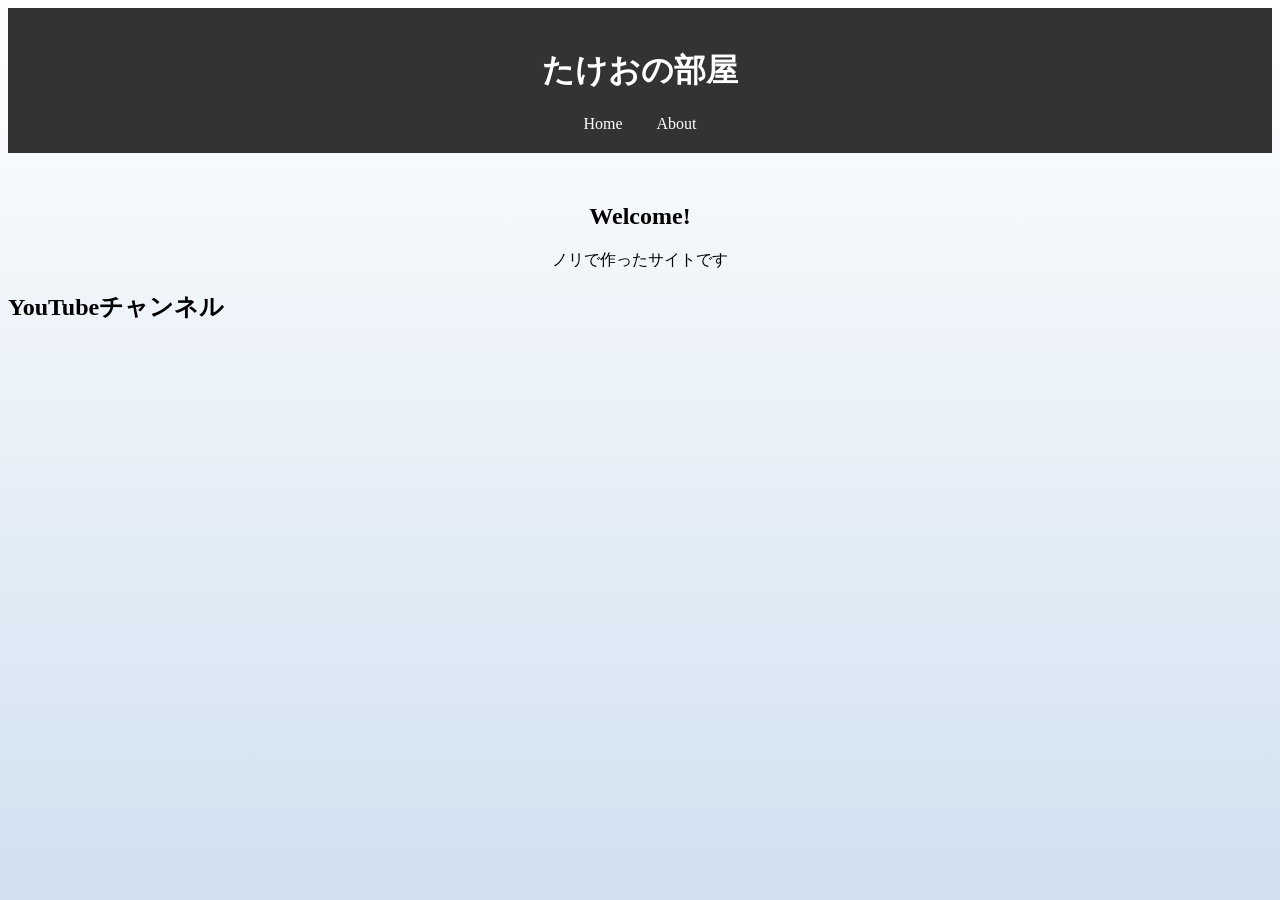
==== index.html @ 810bf1a0 "Update index.html" ====
<!DOCTYPE html>
<html lang="ja">
<head>
  <meta charset="UTF-8">
  <meta name="viewport" content="width=device-width, initial-scale=1.0">
  <title>たけおの部屋</title>
  <!-- CSS -->
  <link rel="stylesheet" href="style.css">
</head>
<body>
  <header>
    <h1>たけおの部屋</h1>
    <nav>
      <a href="#">Home</a>
      <a href="あばうと/">About</a>
    </nav>
  </header>
<!-- YouTube埋め込み -->
  <main>
    <section class="intro">
      <h2>Welcome!</h2>
      <p>ノリで作ったサイトです</p>
    </section>
    <section class="youtube-profile">
  <h2>YouTubeチャンネル</h2>
  <iframe width="560" height="315" 
          src="https://www.youtube.com/embed?listType=user_uploads&list=takeoooo-o" 
          frameborder="0" 
          allow="accelerometer; autoplay; clipboard-write; encrypted-media; gyroscope; picture-in-picture" 
          allowfullscreen>
  </iframe>
</section>
  </main>
</body>
</html>
---- style.css ----
body {
  background: linear-gradient(to bottom, #ffffff, #d0e0f0);
  background-repeat: no-repeat;   
  background-attachment: fixed;   
  background-size: cover;         
}

header {
  background-color: #333;
  color: white;
  padding: 20px;
  text-align: center;
}

nav a {
  color: white;
  margin: 0 15px;
  text-decoration: none;
}

nav a:hover {
  text-decoration: underline;
}

.intro {
  text-align: center;
  margin-top: 50px;
}
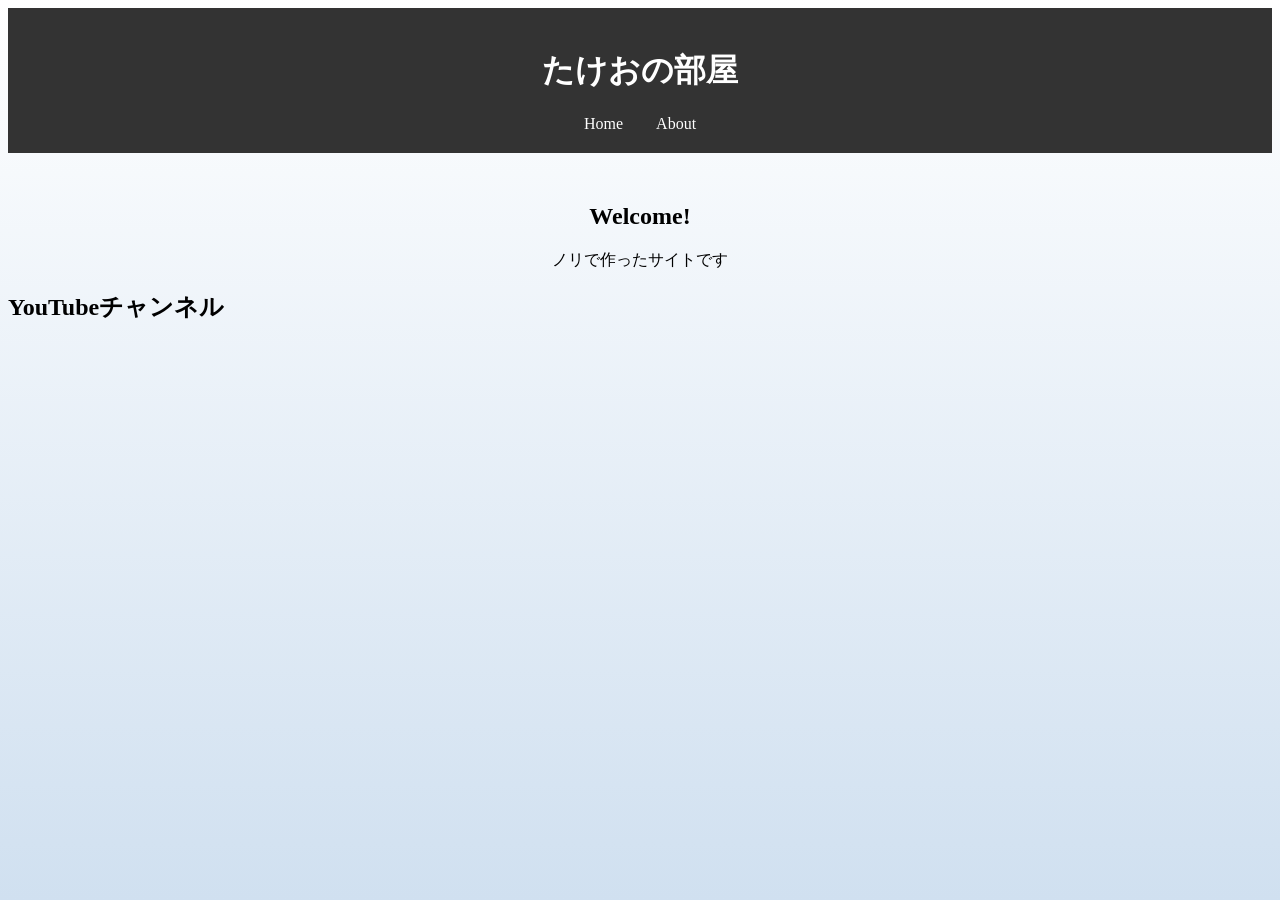
==== commit 7014cd39: "Update index.html" ====
--- a/index.html
+++ b/index.html
@@ -24,7 +24,7 @@
     <section class="youtube-profile">
   <h2>YouTubeチャンネル</h2>
   <iframe width="560" height="315" 
-          src="https://www.youtube.com/embed?listType=user_uploads&list=takeoooo-o" 
+          src="https://www.youtube.com/@takeoooo-o" 
           frameborder="0" 
           allow="accelerometer; autoplay; clipboard-write; encrypted-media; gyroscope; picture-in-picture" 
           allowfullscreen>
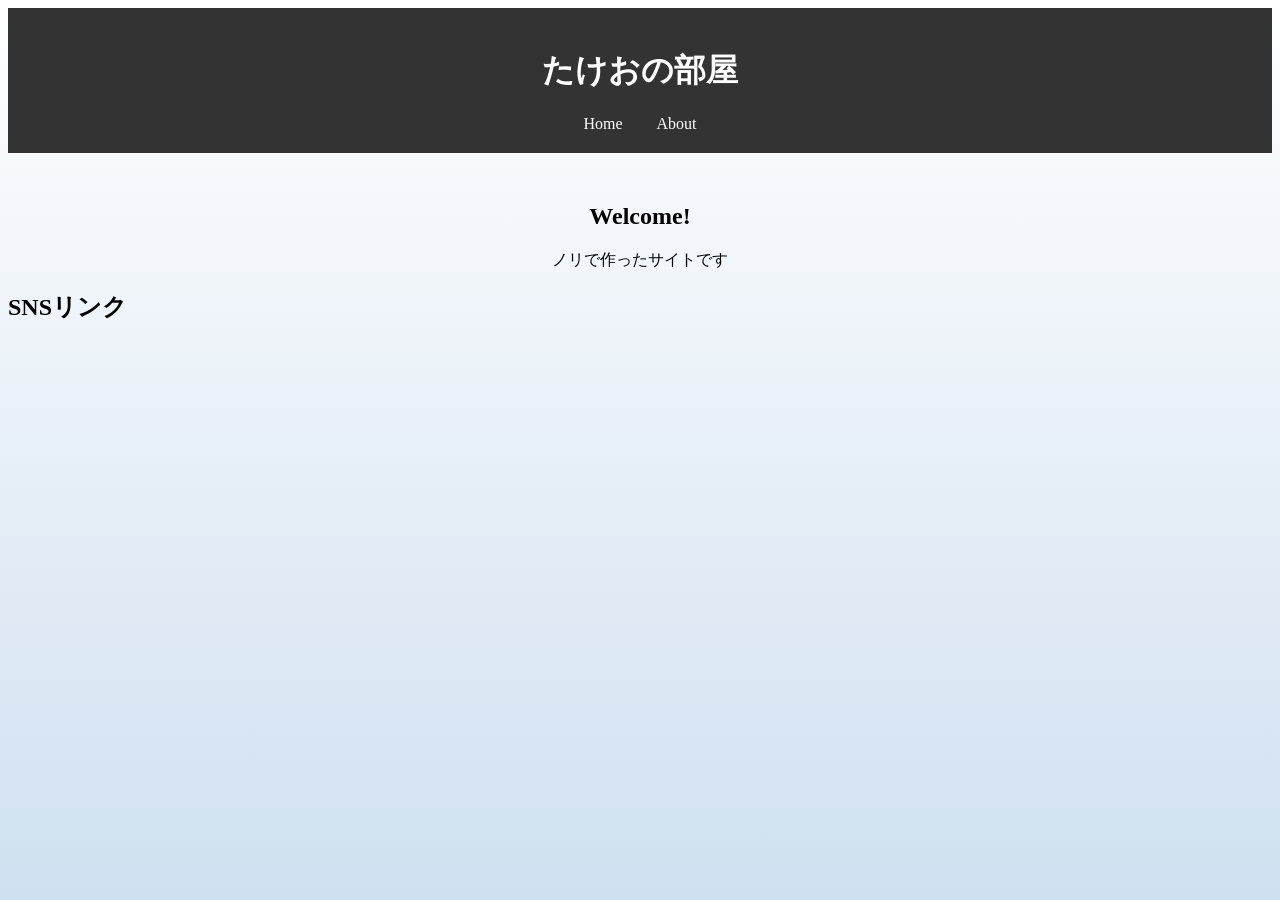
==== commit fa3d4dcf: "Update index.html" ====
--- a/index.html
+++ b/index.html
@@ -22,12 +22,8 @@
       <p>ノリで作ったサイトです</p>
     </section>
     <section class="youtube-profile">
-  <h2>YouTubeチャンネル</h2>
-  <iframe width="560" height="315" 
-          src="https://www.youtube.com/@takeoooo-o" 
-          frameborder="0" 
-          allow="accelerometer; autoplay; clipboard-write; encrypted-media; gyroscope; picture-in-picture" 
-          allowfullscreen>
+  <h2>SNSリンク</h2>
+ 
   </iframe>
 </section>
   </main>
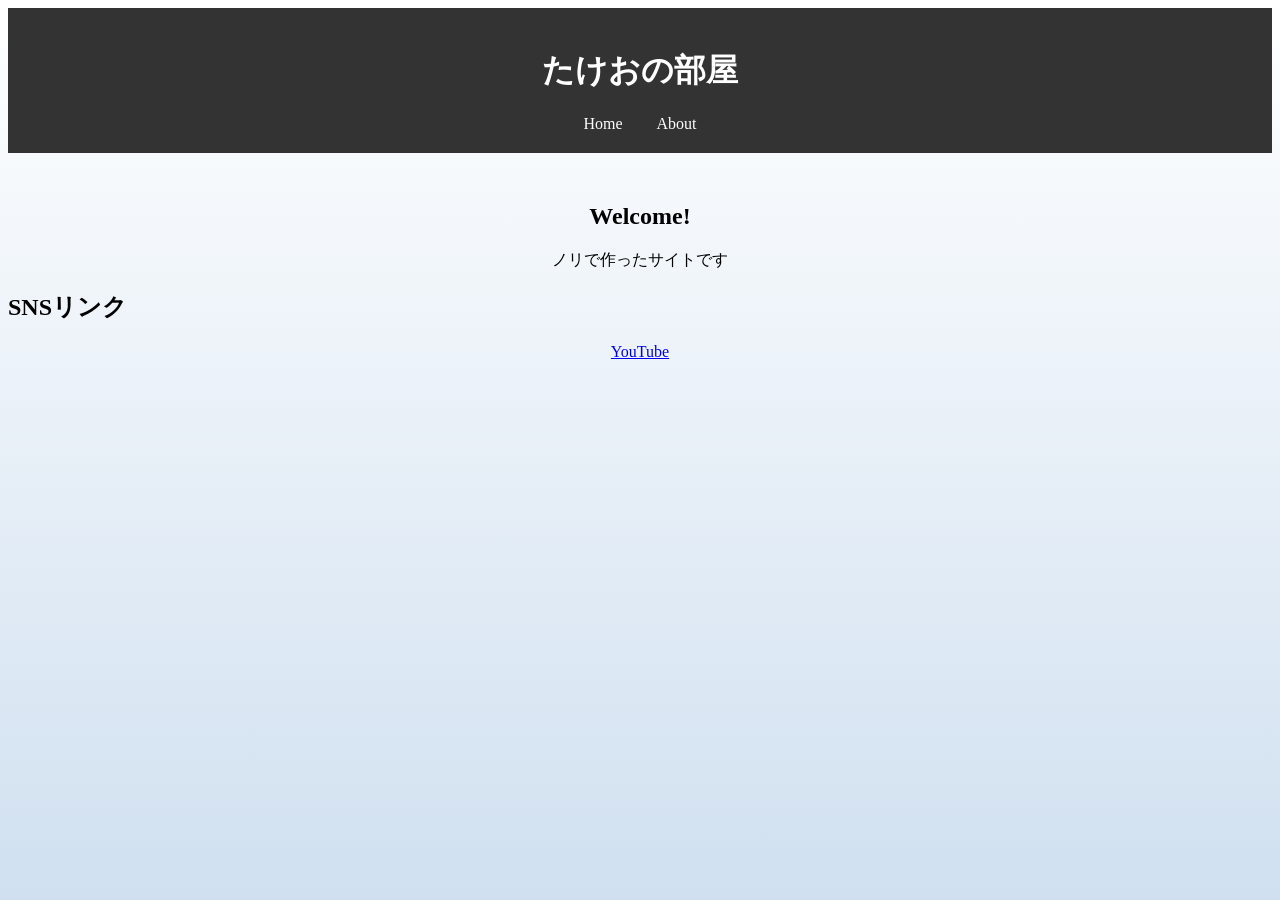
==== commit acead3ac: "Update index.html" ====
--- a/index.html
+++ b/index.html
@@ -21,9 +21,10 @@
       <h2>Welcome!</h2>
       <p>ノリで作ったサイトです</p>
     </section>
-    <section class="youtube-profile">
+    <section class="sns-profile">
   <h2>SNSリンク</h2>
- 
+       <div class="social-links" style="text-align:center; margin-top:20px;">
+        <a href="https://www.youtube.com/@takeooo-o" target="_blank">YouTube</a>
   </iframe>
 </section>
   </main>
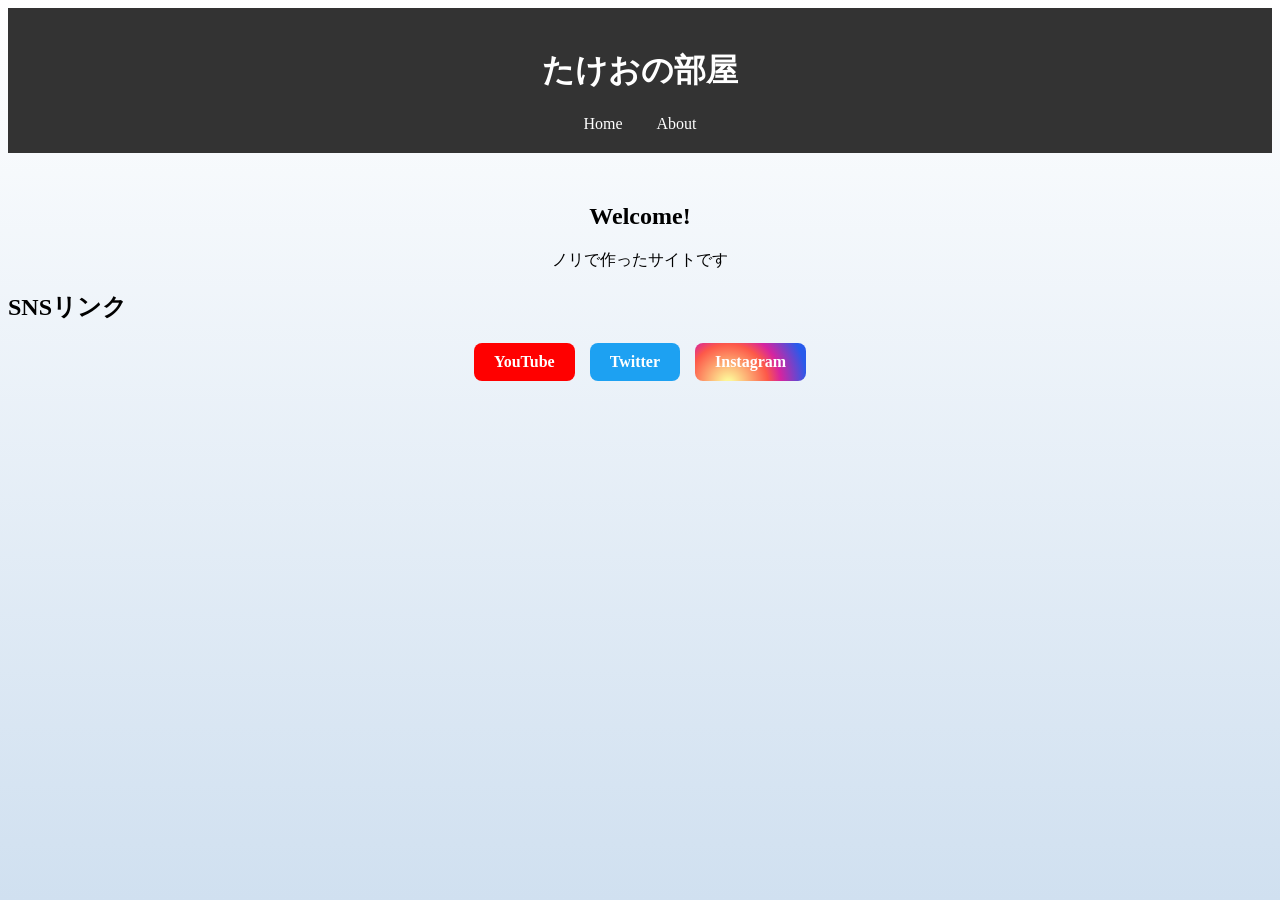
==== commit 2a67bf79: "Update index.html" ====
--- a/index.html
+++ b/index.html
@@ -15,17 +15,57 @@
       <a href="あばうと/">About</a>
     </nav>
   </header>
-<!-- YouTube埋め込み -->
+
   <main>
     <section class="intro">
       <h2>Welcome!</h2>
       <p>ノリで作ったサイトです</p>
     </section>
-    <section class="sns-profile">
+  <section class="sns-profile">
   <h2>SNSリンク</h2>
-       <div class="social-links" style="text-align:center; margin-top:20px;">
-        <a href="https://www.youtube.com/@takeooo-o" target="_blank">YouTube</a>
-  </iframe>
+  <div class="social-links">
+    <a href="https://www.youtube.com/@takeooo-o" target="_blank" class="btn btn-youtube">YouTube</a>
+    <a href="https://twitter.com/" target="_blank" class="btn btn-twitter">Twitter</a>
+    <a href="https://www.instagram.com/" target="_blank" class="btn btn-instagram">Instagram</a>
+  </div>
+</section>
+<style>
+  .social-links {
+    display: flex;
+    justify-content: center;
+    gap: 15px; 
+    margin-top: 20px;
+    flex-wrap: wrap; 
+  }
+  .btn {
+    padding: 10px 20px;
+    color: white;
+    font-weight: bold;
+    text-decoration: none;
+    border-radius: 8px;
+    transition: transform 0.2s, box-shadow 0.2s;
+  }
+  .btn:hover {
+    transform: translateY(-3px);
+    box-shadow: 0 4px 10px rgba(0,0,0,0.2);
+  }
+  .btn-youtube {
+    background-color: #FF0000;
+  }
+  .btn-twitter {
+    background-color: #1DA1F2;
+  }
+  .btn-instagram {
+    background: radial-gradient(circle at 30% 107%, #fdf497 0%, #fdf497 5%, #fd5949 45%, #d6249f 60%, #285AEB 90%);
+  }
+  /* モバイル対応 */
+  @media (max-width: 600px) {
+    .btn {
+      padding: 8px 16px;
+      font-size: 0.9rem;
+    }
+  }
+</style>
 </section>
   </main>
 </body>
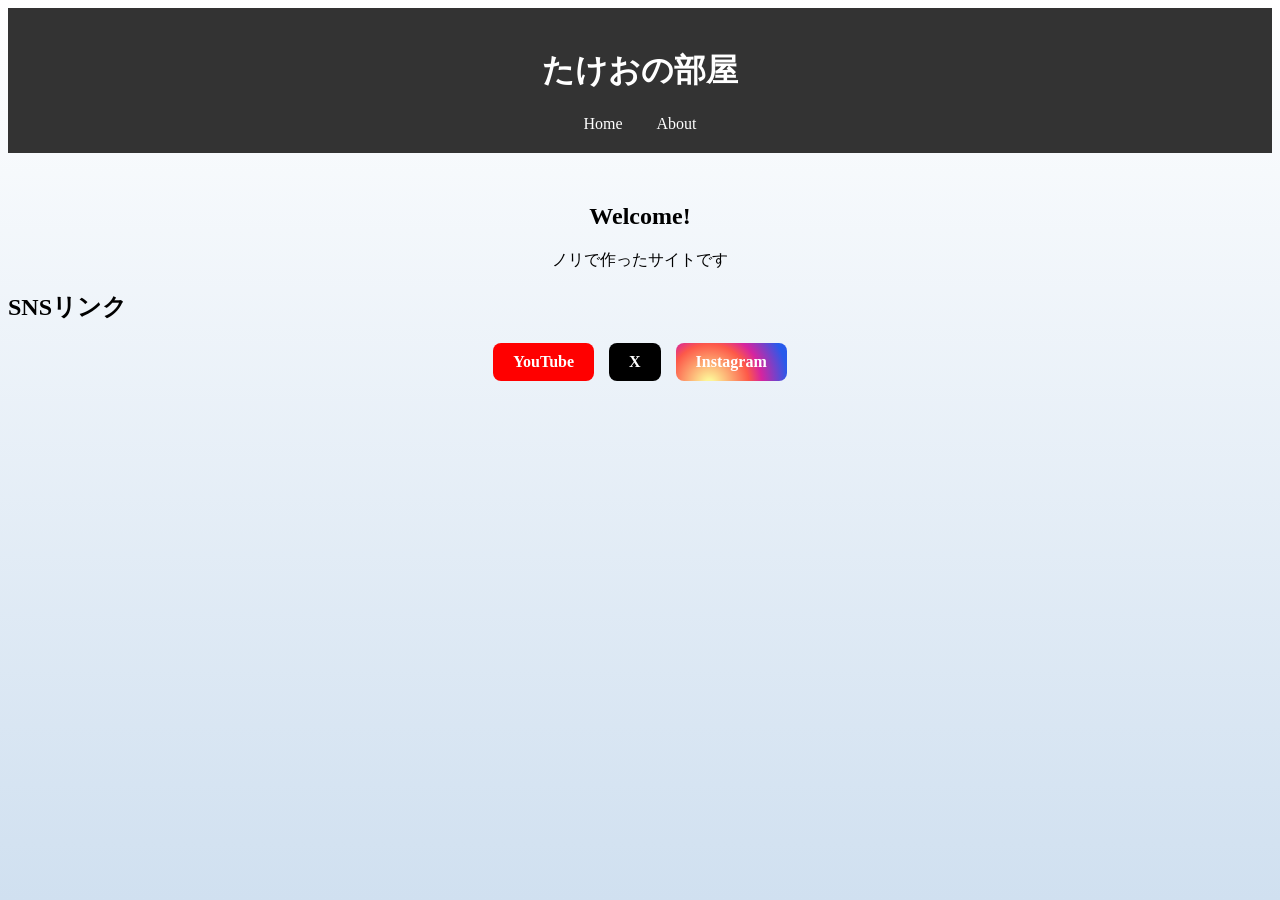
==== commit 5ade857c: "Update index.html" ====
--- a/index.html
+++ b/index.html
@@ -25,7 +25,7 @@
   <h2>SNSリンク</h2>
   <div class="social-links">
     <a href="https://www.youtube.com/@takeooo-o" target="_blank" class="btn btn-youtube">YouTube</a>
-    <a href="https://twitter.com/" target="_blank" class="btn btn-twitter">Twitter</a>
+    <a href="https://x.com/" target="_blank" class="btn btn-twitter">X</a>
     <a href="https://www.instagram.com/" target="_blank" class="btn btn-instagram">Instagram</a>
   </div>
 </section>
@@ -53,7 +53,7 @@
     background-color: #FF0000;
   }
   .btn-twitter {
-    background-color: #1DA1F2;
+    background-color: #000000;
   }
   .btn-instagram {
     background: radial-gradient(circle at 30% 107%, #fdf497 0%, #fdf497 5%, #fd5949 45%, #d6249f 60%, #285AEB 90%);
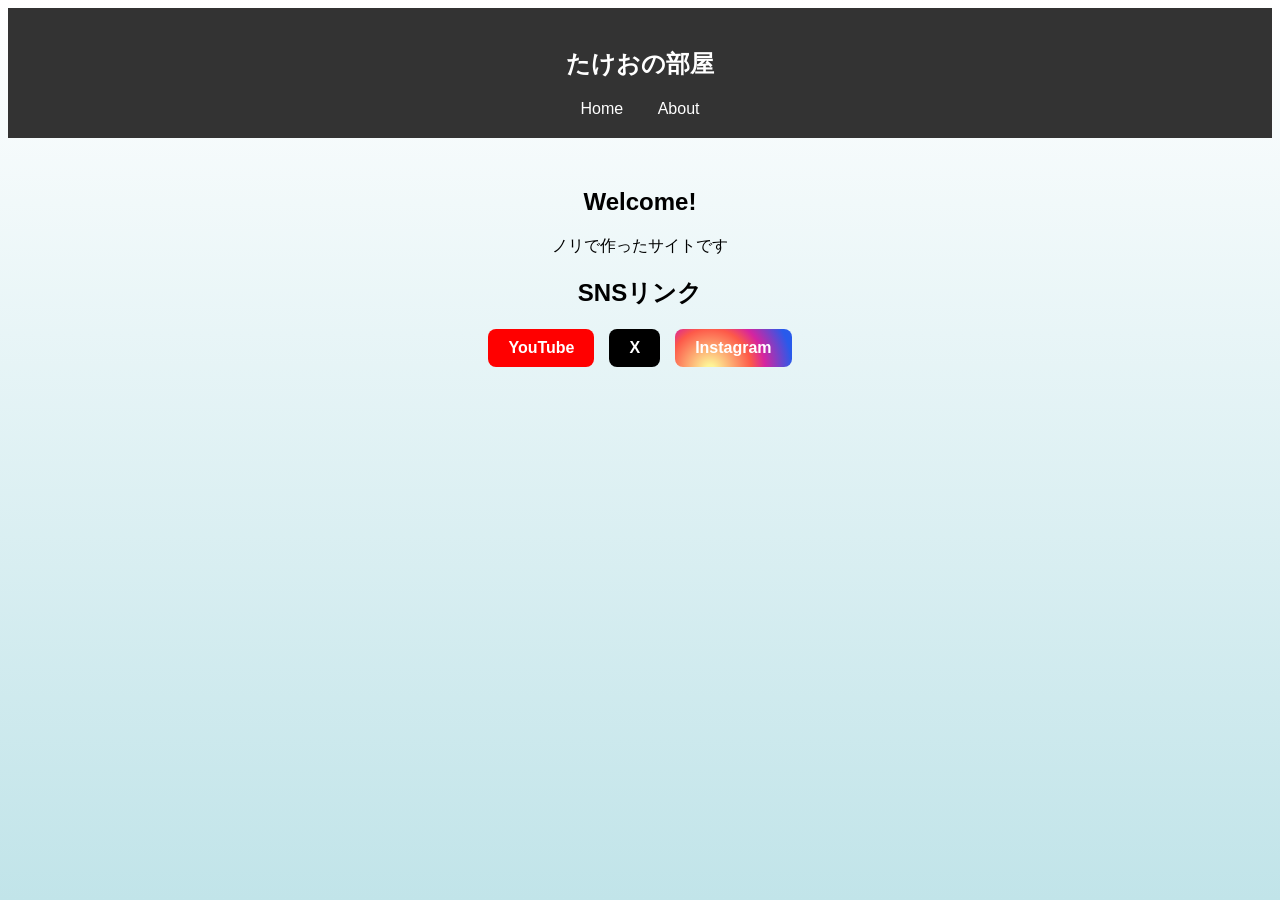
==== commit 65ead8d1: "Update index.html" ====
--- a/index.html
+++ b/index.html
@@ -9,7 +9,7 @@
 </head>
 <body>
   <header>
-    <h1>たけおの部屋</h1>
+    <h2>たけおの部屋</h2>
     <nav>
       <a href="#">Home</a>
       <a href="あばうと/">About</a>
--- a/style.css
+++ b/style.css
@@ -1,5 +1,5 @@
 body {
-  background: linear-gradient(to bottom, #ffffff, #d0e0f0);
+  background: linear-gradient(to bottom, #ffffff, #c1e4e9);
   background-repeat: no-repeat;   
   background-attachment: fixed;   
   background-size: cover;         
@@ -26,3 +26,18 @@
   text-align: center;
   margin-top: 50px;
 }
+
+.sns-profile h2 {
+  text-align: center; 
+  margin-bottom: 15px; 
+}
+
+@font-face {
+  font-family: 'KeiFont'; 
+  src: url('fonts/keifont.ttf') format('truetype');
+  font-weight: normal;
+  font-style: normal;
+}
+body {
+  font-family: 'KeiFont', sans-serif;
+}
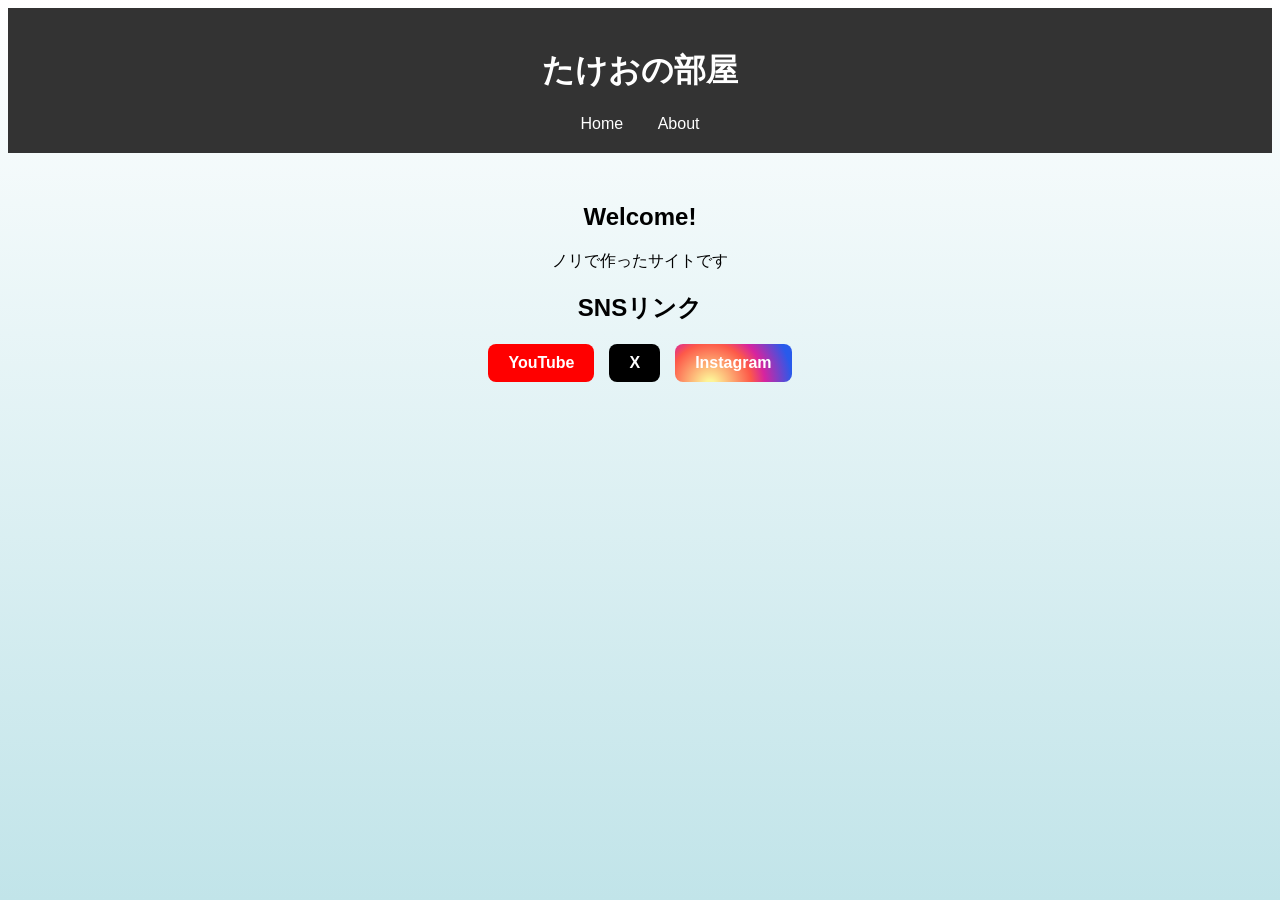
==== commit e8d988c9: "Update index.html" ====
--- a/index.html
+++ b/index.html
@@ -9,7 +9,7 @@
 </head>
 <body>
   <header>
-    <h2>たけおの部屋</h2>
+    <h1>たけおの部屋</h1>
     <nav>
       <a href="#">Home</a>
       <a href="あばうと/">About</a>
